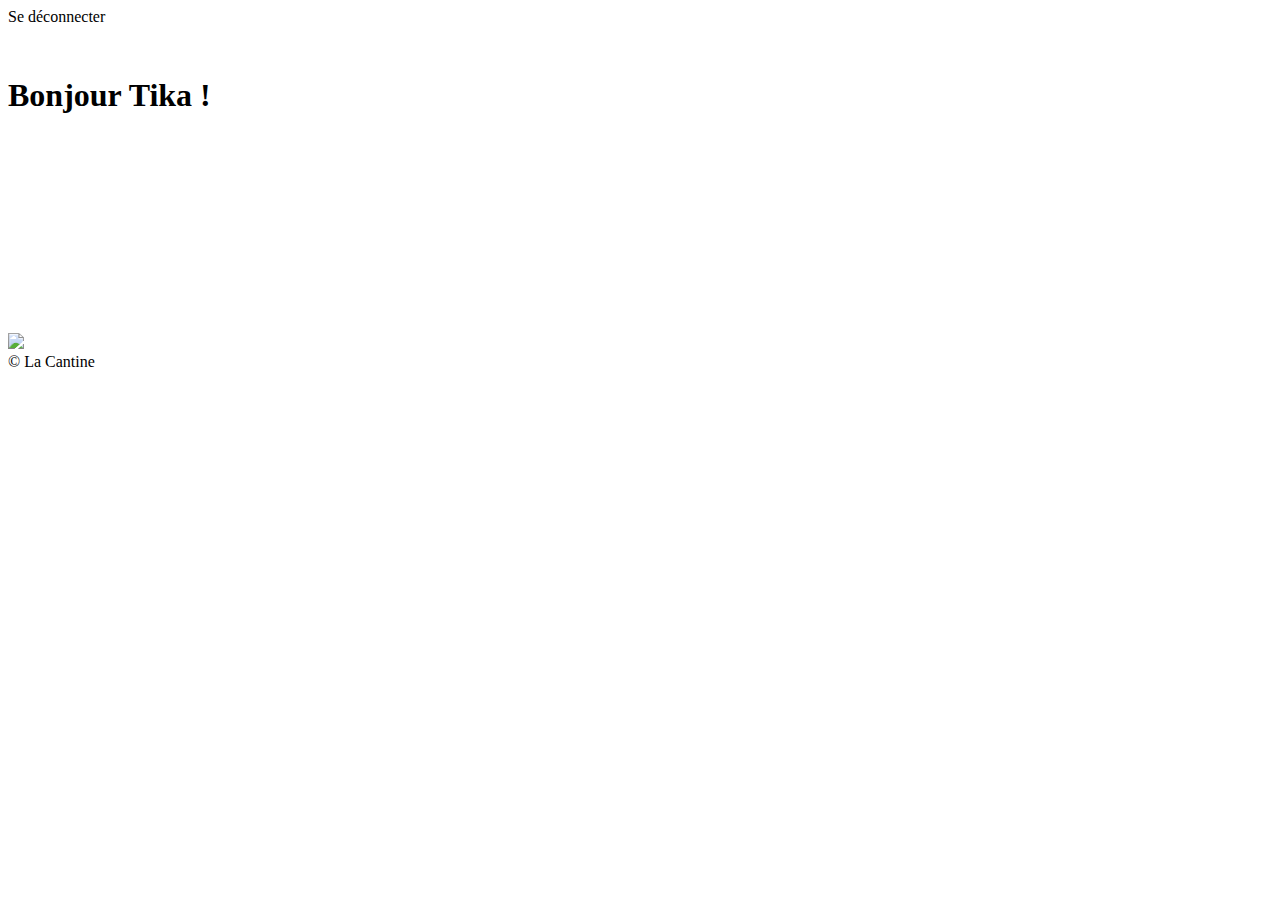
==== src/main/resources/templates/bonjour.html @ a24dd5bd "Tuto 02" ====
<!doctype html>
<html lang="fr">

<head>
  <meta charset="UTF-8">
  <meta name="viewport" content="width=device-width, initial-scale=1.0">
  <title>Bonjour - Tuto</title>
  <link rel="stylesheet" href="css/styles.css" />
</head>

<body>

  <!-- -->
  <!-- En-tête de page - barre de navigation -->
  <!-- -->
  <header class="sticky-top">
    <nav class="navbar navbar-nav bg-success navbar-dark" style="height: 3rem;">
      <a class="nav-link" th:href="@{/}">Se déconnecter</a>
    </nav>
  </header>

  <!-- -->
  <!-- Contenu de la page -->
  <!-- -->
  <section class="container my-3">
    <div class="row">

      <!-- Colonne 1 -->
      <div class=" col-12 col-sm-6 ps-lg-5 d-flex flex-column justify-content-center" style="min-height: 16rem;">
        <h1 class="text-center">Bonjour Tika !</h1>
      </div> <!-- Fin Colonne 1 -->

      <!-- Colonne 2, photo -->
      <div class="col-12 col-sm-6 my-3 d-flex align-items-center justify-content-center">
        <img class="img-fluid" src="img/photos/photo01.jpg">
      </div> <!-- Fin Colonne 2 -->

    </div>
  </section> <!-- Fin Contenu de la page -->

  <!-- -->
  <!-- Pied de page -->
  <!-- -->
  <footer>
    <div class="bg-dark text-bg-dark pt-2 pb-5 text-center">© La Cantine</div>
  </footer>

</body>

</html>
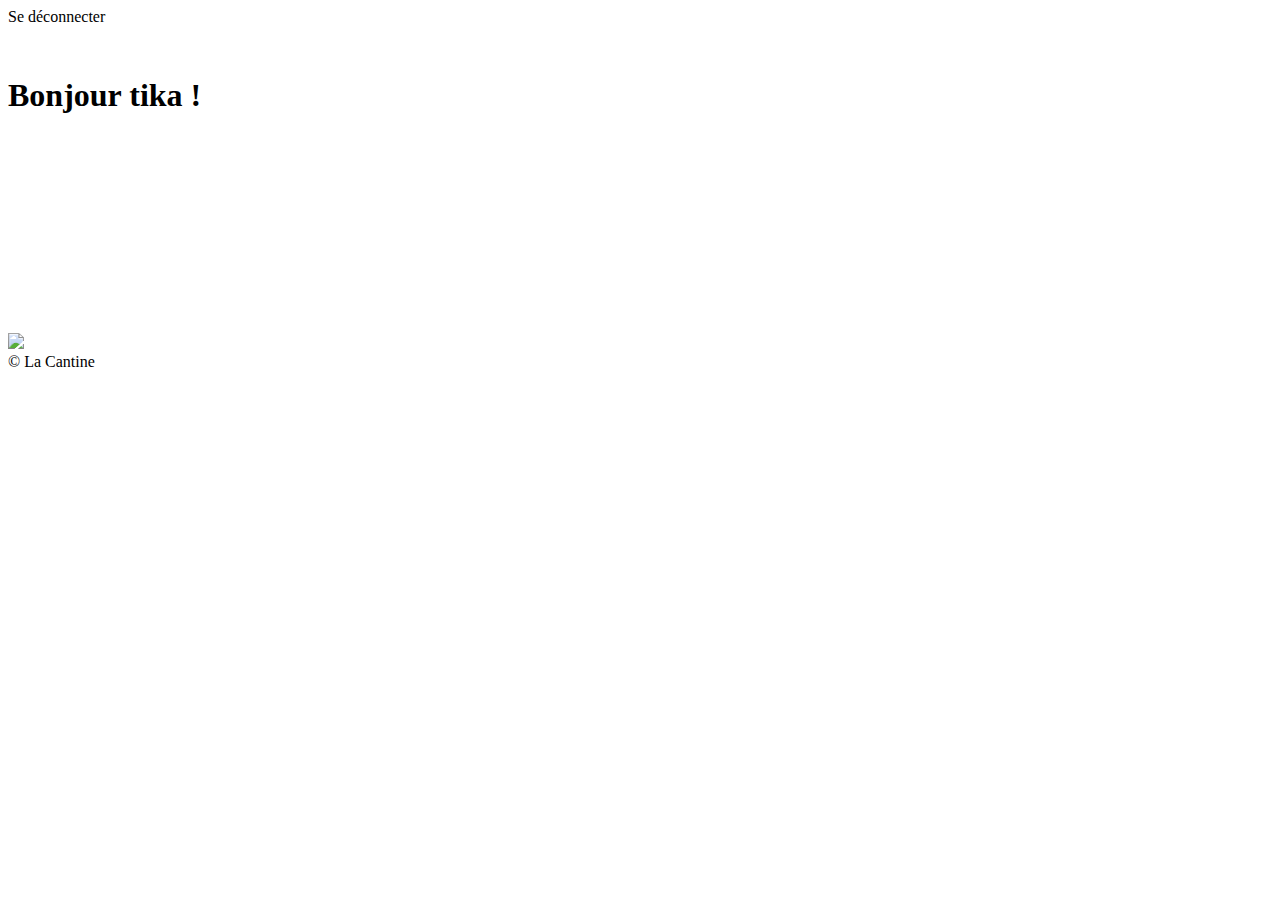
==== commit 0264a45c: "tuto 03" ====
--- a/src/main/resources/templates/bonjour.html
+++ b/src/main/resources/templates/bonjour.html
@@ -27,7 +27,7 @@
 
       <!-- Colonne 1 -->
       <div class=" col-12 col-sm-6 ps-lg-5 d-flex flex-column justify-content-center" style="min-height: 16rem;">
-        <h1 class="text-center">Bonjour Tika !</h1>
+        <h1 class="text-center"> Bonjour <span th:text="${connected}">tika </span>!</h1>
       </div> <!-- Fin Colonne 1 -->
 
       <!-- Colonne 2, photo -->
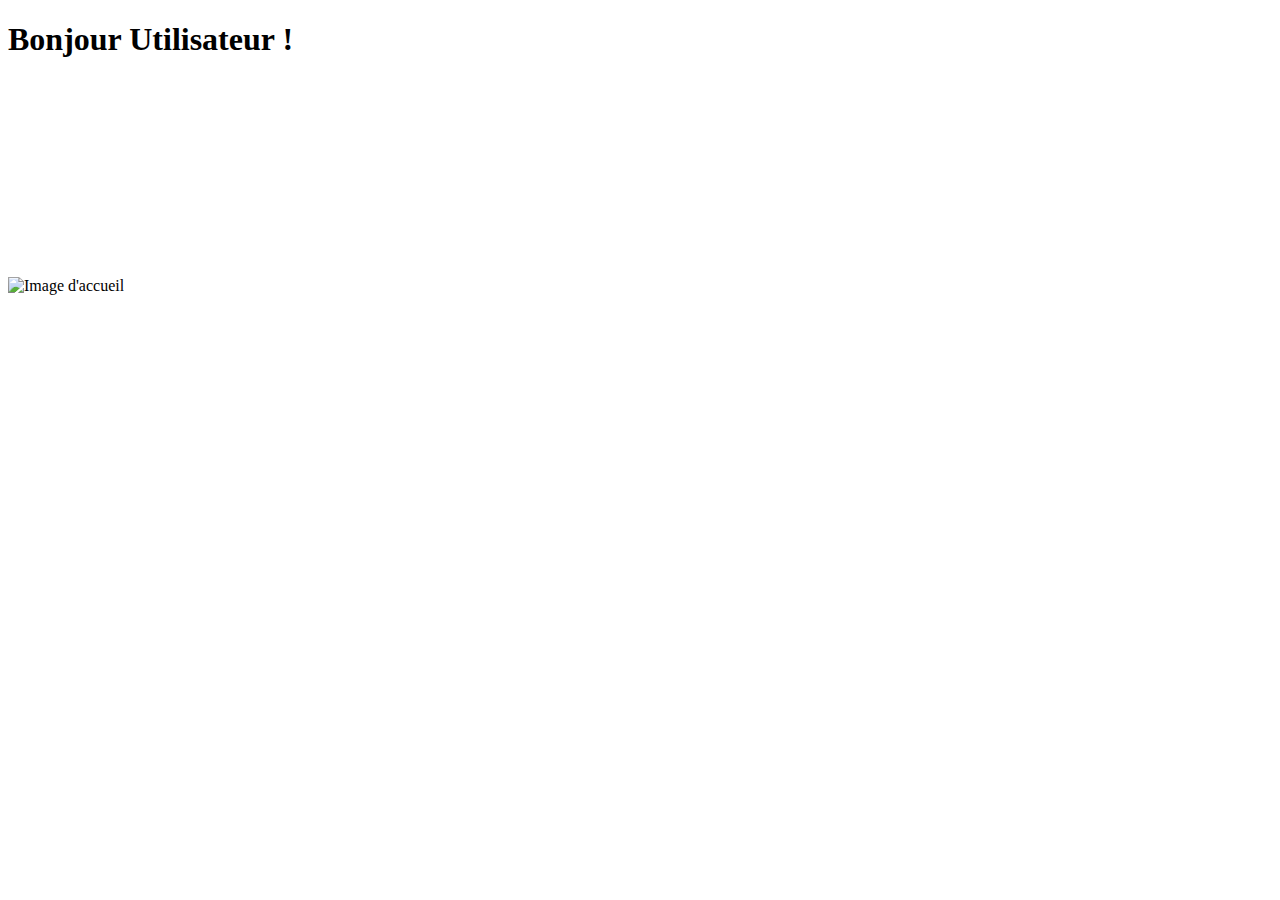
==== commit ae311848: "tuto4" ====
--- a/src/main/resources/templates/bonjour.html
+++ b/src/main/resources/templates/bonjour.html
@@ -1,49 +1,32 @@
 <!doctype html>
 <html lang="fr">
 
-<head>
-  <meta charset="UTF-8">
-  <meta name="viewport" content="width=device-width, initial-scale=1.0">
-  <title>Bonjour - Tuto</title>
-  <link rel="stylesheet" href="css/styles.css" />
-</head>
+<head th:replace="~{_fragments/layout :: head('Bonjour')}"></head>
 
 <body>
 
-  <!-- -->
-  <!-- En-tête de page - barre de navigation -->
-  <!-- -->
-  <header class="sticky-top">
-    <nav class="navbar navbar-nav bg-success navbar-dark" style="height: 3rem;">
-      <a class="nav-link" th:href="@{/}">Se déconnecter</a>
-    </nav>
-  </header>
+  <!-- En-tête de page -->
+  <header th:replace="~{_fragments/layout :: header}"></header>
 
-  <!-- -->
-  <!-- Contenu de la page -->
-  <!-- -->
+  <!-- Contenu principal -->
   <section class="container my-3">
     <div class="row">
 
-      <!-- Colonne 1 -->
-      <div class=" col-12 col-sm-6 ps-lg-5 d-flex flex-column justify-content-center" style="min-height: 16rem;">
-        <h1 class="text-center"> Bonjour <span th:text="${connected}">tika </span>!</h1>
-      </div> <!-- Fin Colonne 1 -->
+      <!-- Colonne gauche : message de bienvenue -->
+      <div class="col-12 col-sm-6 ps-lg-5 d-flex flex-column justify-content-center" style="min-height: 16rem;">
+        <h1 class="text-center">Bonjour <span th:text="${connected}">Utilisateur</span> !</h1>
+      </div>
 
-      <!-- Colonne 2, photo -->
+      <!-- Colonne droite : image -->
       <div class="col-12 col-sm-6 my-3 d-flex align-items-center justify-content-center">
-        <img class="img-fluid" src="img/photos/photo01.jpg">
-      </div> <!-- Fin Colonne 2 -->
+        <img class="img-fluid" src="img/photos/photo01.jpg" alt="Image d'accueil">
+      </div>
 
     </div>
-  </section> <!-- Fin Contenu de la page -->
+  </section>
 
-  <!-- -->
   <!-- Pied de page -->
-  <!-- -->
-  <footer>
-    <div class="bg-dark text-bg-dark pt-2 pb-5 text-center">© La Cantine</div>
-  </footer>
+  <footer th:replace="~{_fragments/layout :: footer}"></footer>
 
 </body>
 
